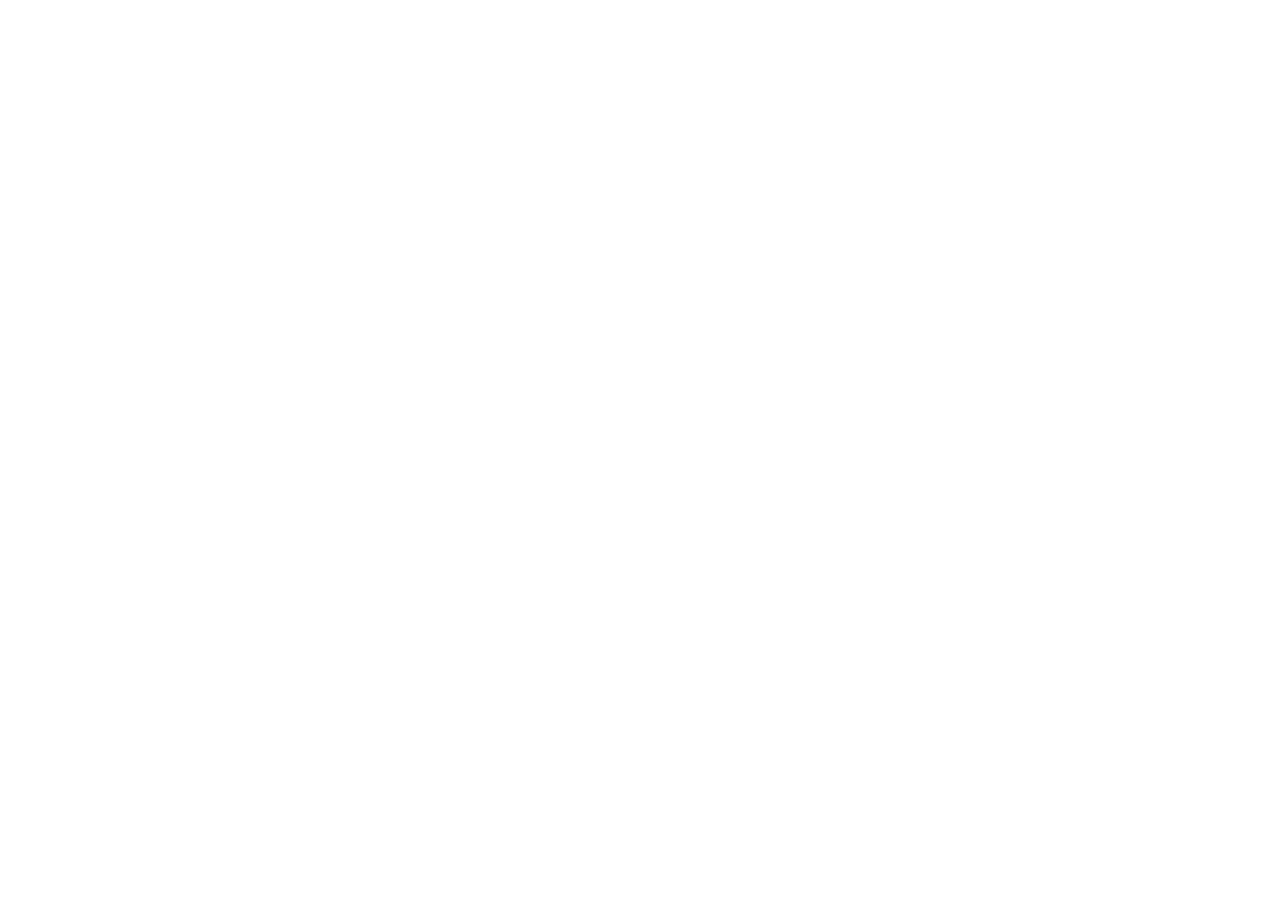
==== index.html @ 35a61a83 "fixed css link in html pages" ====
<!DOCTYPE html>
	<html lang="en-US">
		<head>
			<link rel="stylesheet" type="text/css" href="assets/css/style.css">
			<meta charset="UTF-8">
			<title>John Blackwell</title>
		</head>

		<body>
			
		</body>
	</html>
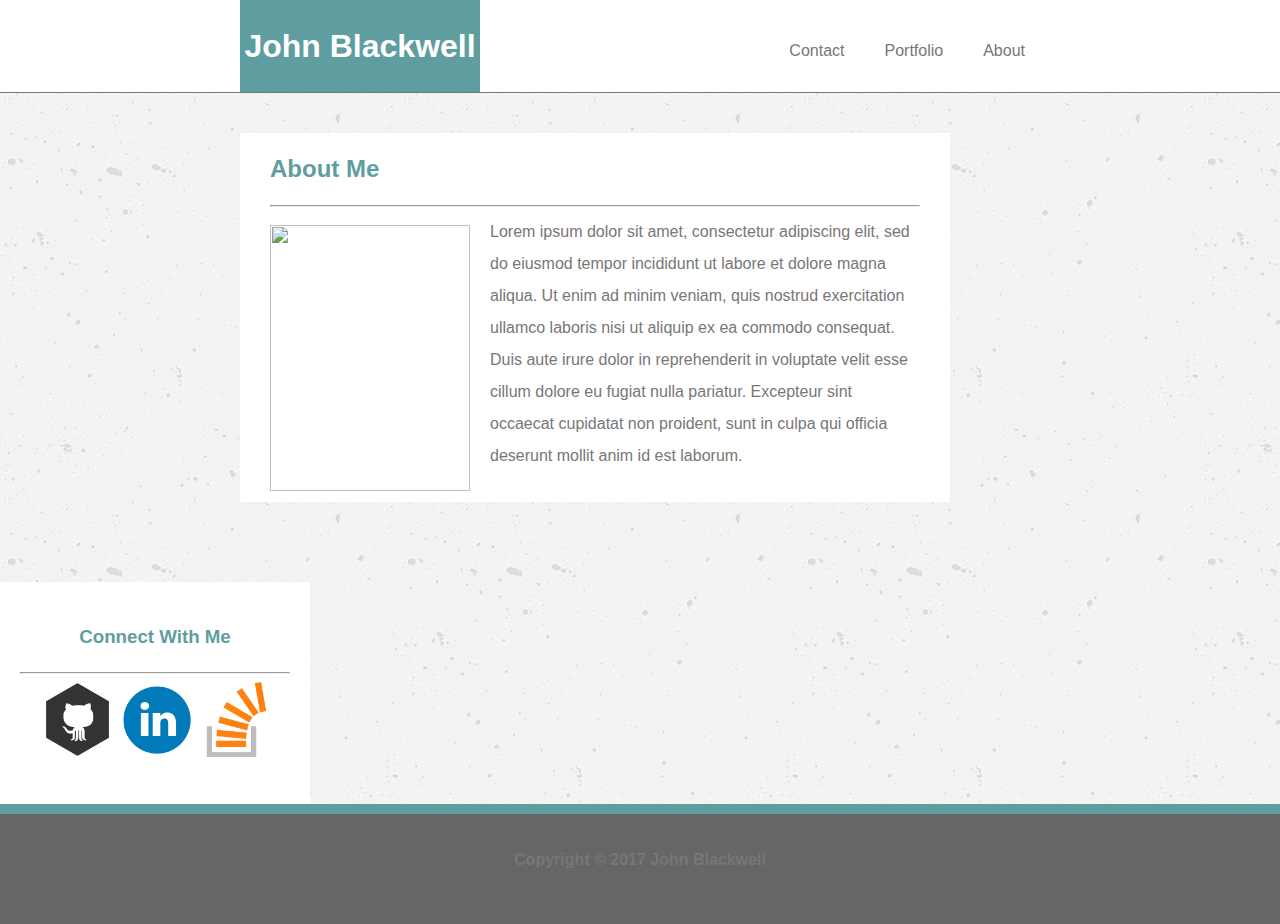
==== commit 388e788a: "finished index framework and updated asset names" ====
--- a/index.html
+++ b/index.html
@@ -5,8 +5,45 @@
 			<meta charset="UTF-8">
 			<title>John Blackwell</title>
 		</head>
-
 		<body>
-			
+			<div class="wrapper">
+				<header class="container">
+					<h1 class="left">John Blackwell</h1>
+					<ul>
+						<li><a href="./index.html">About</a></li>
+						<li><a href="./portfolio.html">Portfolio</a></li>
+						<li><a href="./contact.html">Contact</a></li>		
+					</ul>	
+				</header>
+				<section class="container">
+					<div class="main_content left">
+						<h2>About Me</h2>
+						<hr>
+						<div class="container">
+							<div class="left">
+								<img class="bio_pic" src="./assets/images/this_one.png">
+							</div>
+							<div class="left">
+								<p>
+									Lorem ipsum dolor sit amet, consectetur adipiscing elit, sed do eiusmod tempor incididunt ut labore et dolore magna aliqua. Ut enim ad minim veniam, quis nostrud exercitation ullamco laboris nisi ut aliquip ex ea commodo consequat. Duis aute irure dolor in reprehenderit in voluptate velit esse cillum dolore eu fugiat nulla pariatur. Excepteur sint occaecat cupidatat non proident, sunt in culpa qui officia deserunt mollit anim id est laborum.
+								</p>
+							</div>
+						</div>		
+					</div>
+					<div class="sidebar left">
+						<aside>
+							<h3>Connect With Me</h3>
+							<hr>
+							<p class="links">
+								<a href="https://github.com/jayblack388"><img class="icon" src="./assets/images/github_logo.png"></a>
+								<a href="https://www.linkedin.com/in/john-blackwell"><img class="icon" src="./assets/images/linkedin_logo.png"></a>
+								<a href="https://stackoverflow.com/users/8658025/j-blackwell"><img class="icon" src="./assets/images/stack_overflow_logo.png"></a>
+							</p>
+						</aside>
+					</div>
+				</section>
+				<div class="push"></div>
+			</div>
+			<footer class="footer">Copyright &#169; 2017 John Blackwell</footer>
 		</body>
 	</html>--- a/assets/css/style.css
+++ b/assets/css/style.css
@@ -0,0 +1,123 @@
+body {
+	width:auto;
+	height:100%;
+	background-image: url("../images/concrete_texture.png");
+	margin:0;
+	padding:0;
+	color:#777777;
+	line-height:200%;
+	font-family:'Arial', 'Helvetica Neue', Helvetica, sans-serif;
+}
+p 	{
+	width:420px;
+	margin-top:1px;
+}
+header {
+	background-color:#ffffff;
+	border-bottom:1px solid #777777;
+	padding:0px;
+}
+h1 {	
+	margin-top:0px;
+	margin-bottom:0px;
+	margin-left:240px;
+	padding-top:30px;
+	padding-bottom:30px;
+	width:240px;
+	background-color: cadetblue;
+	color:white;
+	text-align: center;
+}
+h1 h2 h3 {
+	font-family:'Georgia', Times, 'Times New Roman', serif;
+}
+h2 {
+	color:cadetblue;
+}
+h3 {
+	color:cadetblue;
+	text-align:center;
+}
+footer {
+	background-color: #666;
+	font-weight: bold;
+	text-align:center;
+	margin:0px;
+	padding:30px;
+	border-top:10px solid cadetblue;
+}
+a {
+	text-decoration:none;
+	color:#777777;
+}
+ul {
+    list-style-type: none;
+    margin: 0;
+    margin-top:15px;
+    margin-right:235px;
+    padding: 0;
+    overflow: hidden;
+    background-color: white;
+}
+
+li {
+    float: right;
+}
+
+li a {
+    display: block;
+    color: #777777;
+    text-align: center;
+    padding: 20px 20px;
+    text-decoration: none;
+}
+/* Change the link color to cadetblue on hover */
+li a:hover {
+    background-color: cadetblue;
+}
+
+.bio_pic {
+		image-orientation:270deg;
+		width:200px;
+		height:266.67px;
+		margin:0px;
+		margin-right:20px;
+		margin-top:10px;
+}
+.container {
+	overflow:auto;
+
+}
+.main_content {
+	width:650px;
+	background-color:white;
+	margin:40px;
+	margin-left:240px;
+	padding-left:30px;
+	padding-right:30px;
+}
+.sidebar{
+	width:270px;
+	background-color:white;
+	margin-top:40px;
+	margin-right:60px;
+	padding:20px;
+}
+.icon	{
+	height:75px;
+	width:75px;
+}
+.left 	{
+	float:left;
+}
+.wrapper {
+	min-height:100%;
+	margin-bottom:-50px;
+}
+.footer,
+.push {
+	height:50px;
+}
+.links {
+	margin-left:20px
+}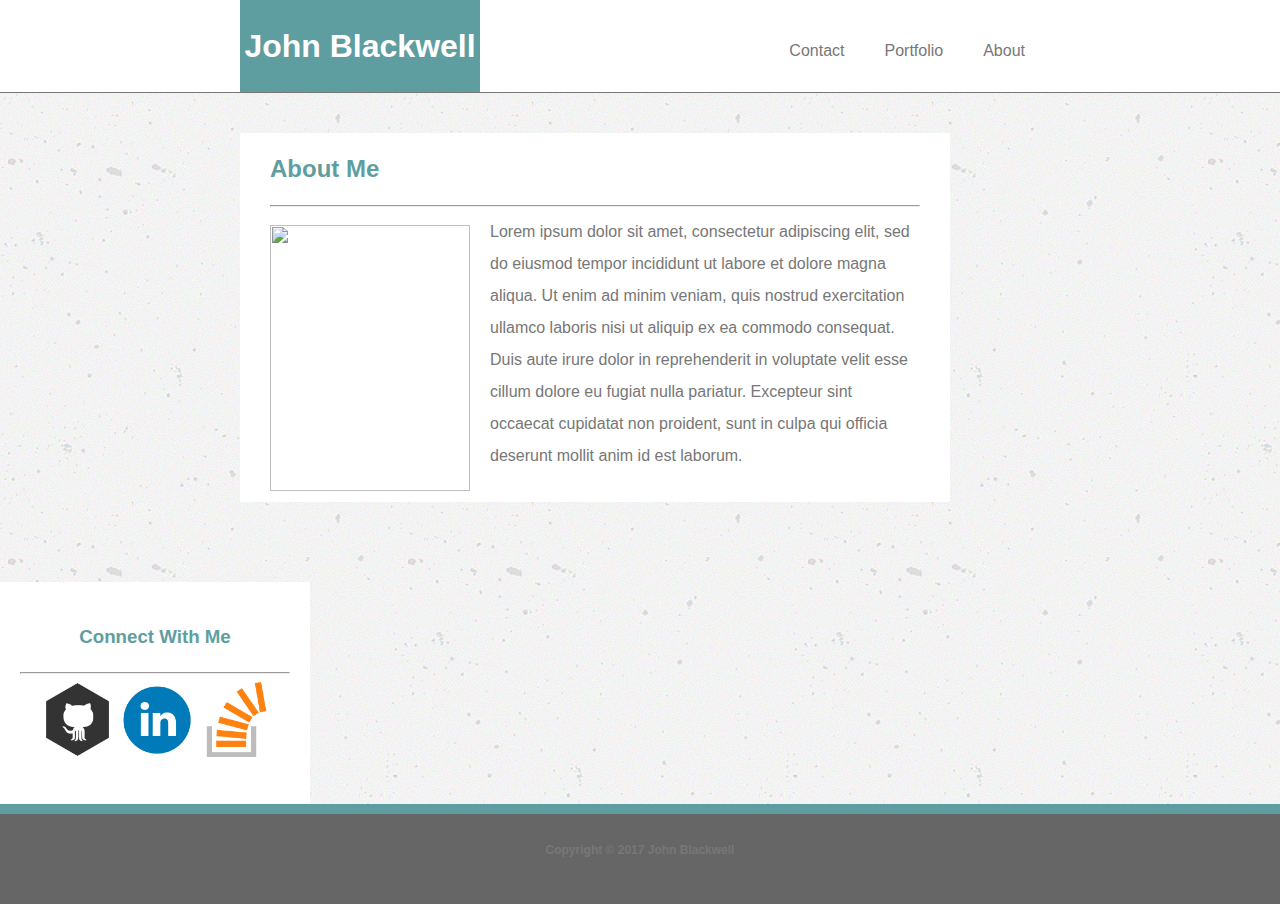
==== commit 1f610e00: "finished contact, added new image, working on portfolio; going to take a crack at a floating/fixed h" ====
--- a/index.html
+++ b/index.html
@@ -44,6 +44,8 @@
 				</section>
 				<div class="push"></div>
 			</div>
-			<footer class="footer">Copyright &#169; 2017 John Blackwell</footer>
+			<div>
+				<footer class="footer">Copyright &#169; 2017 John Blackwell</footer>
+			</div>	
 		</body>
 	</html>--- a/assets/css/style.css
+++ b/assets/css/style.css
@@ -43,8 +43,9 @@
 	font-weight: bold;
 	text-align:center;
 	margin:0px;
-	padding:30px;
+	padding:20px;
 	border-top:10px solid cadetblue;
+	font-size:12px;
 }
 a {
 	text-decoration:none;
@@ -120,4 +121,40 @@
 }
 .links {
 	margin-left:20px
+}
+textarea {
+	width:100%;
+	height:300px;
+}
+input[type=text] {
+	width:100%;
+}
+.box-set {
+	background-color:white;
+}
+.box {
+	height:225px;
+	width:300px;
+	position:relative;
+}
+.box-1 {
+	right:30px;
+}
+.box-2 {
+	right:30px;
+}
+.box-3 {
+	right:30px;
+}
+.box-4 {
+	left:300px;
+	bottom:723px;
+}
+.box-5 {
+	left:300px;
+	bottom:723px;
+}
+.box-6 {
+	left:300px;
+	bottom:723px;
 }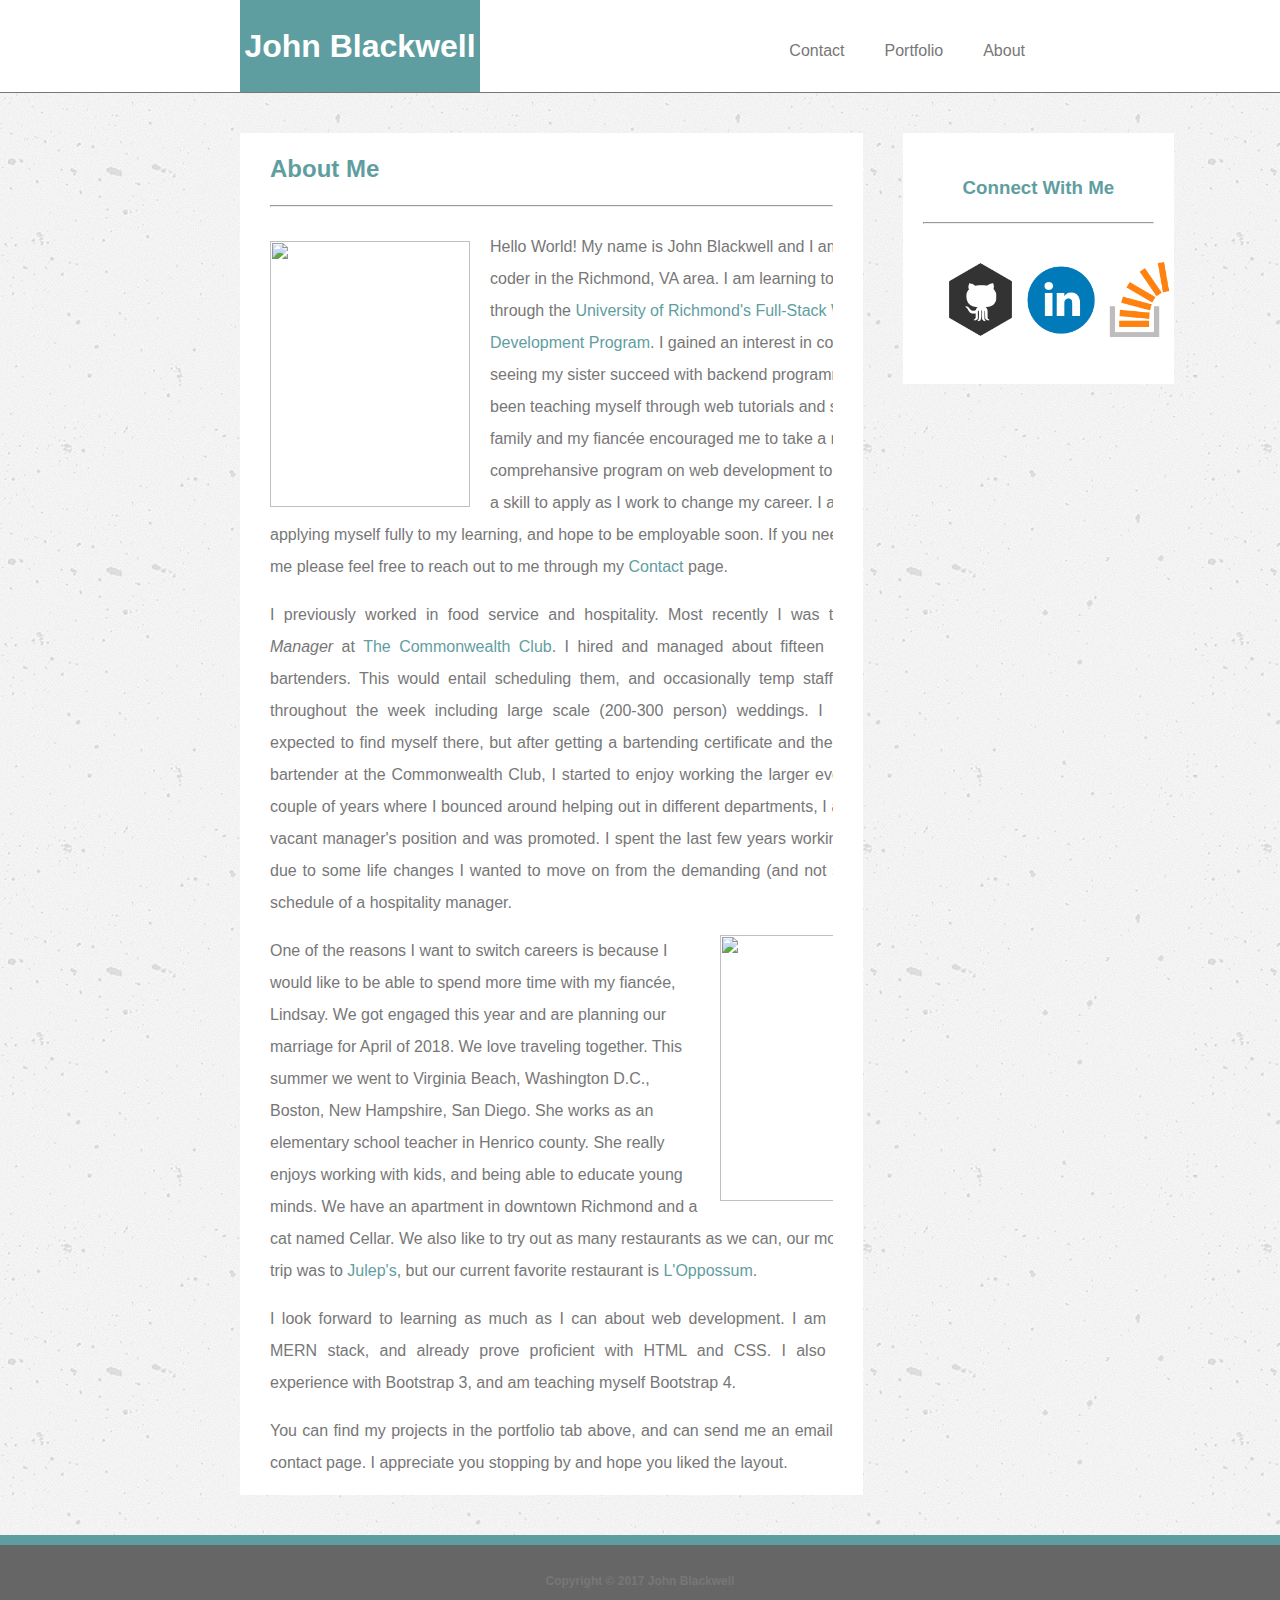
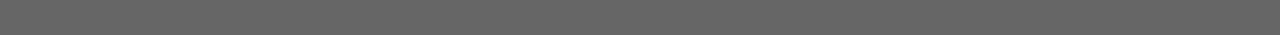
==== commit ee5b3fd3: "everything but a sticky navbar" ====
--- a/index.html
+++ b/index.html
@@ -6,7 +6,7 @@
 			<title>John Blackwell</title>
 		</head>
 		<body>
-			<div class="wrapper">
+			<div class="header-fixed">
 				<header class="container">
 					<h1 class="left">John Blackwell</h1>
 					<ul>
@@ -15,17 +15,38 @@
 						<li><a href="./contact.html">Contact</a></li>		
 					</ul>	
 				</header>
+			</div>	
+			<div class="wrapper">	
 				<section class="container">
 					<div class="main_content left">
 						<h2>About Me</h2>
 						<hr>
 						<div class="container">
 							<div class="left">
-								<img class="bio_pic" src="./assets/images/this_one.png">
-							</div>
-							<div class="left">
 								<p>
-									Lorem ipsum dolor sit amet, consectetur adipiscing elit, sed do eiusmod tempor incididunt ut labore et dolore magna aliqua. Ut enim ad minim veniam, quis nostrud exercitation ullamco laboris nisi ut aliquip ex ea commodo consequat. Duis aute irure dolor in reprehenderit in voluptate velit esse cillum dolore eu fugiat nulla pariatur. Excepteur sint occaecat cupidatat non proident, sunt in culpa qui officia deserunt mollit anim id est laborum.
+									<div class="left">
+										<img class="bio_pic" src="./assets/images/this_one.png">
+									</div>
+									Hello World! My name is John Blackwell and I am a new coder in the Richmond, VA area. I am learning to code through the <a class="plinks" href="https://codingbootcamp.richmond.edu/lp2/?s=G-Unbranded&dki=Coding&utm_cost=0&mkwid=aqD05vS3_dc&pkw=%2Bcoding%20%2Buniversity&pcrid=206937172244&pmt=b&utm_source=google&utm_medium=cpc&utm_campaign=%5BS%5D+General+Coding+-+Broad&utm_term=%2Bcoding%20%2Buniversity&utm_content=206937172244&s=google&k=%2Bcoding%20%2Buniversity&gclid=CjwKCAjw7MDPBRAFEiwAppdF9ELfhhDamGzTxxPEP63QnJZpFVpMEw01IaH9hHLM8KkUZ8hAVgax5BoCC1YQAvD_BwE" title="U of R Web Development Program">University of Richmond's Full-Stack Web Development Program</a>. I gained an interest in coding after seeing my sister succeed with backend programming. I had been teaching myself through web tutorials and she and my family and my fianc&#233e encouraged me to take a more comprehansive program on web development to better gain a skill to apply as I work to change my career. I amm applying myself fully to my learning, and hope to be employable soon. If you need to reach me please feel free to reach out to me through my <a href="./contact.html" class="plinks">Contact</a> page.
+								</p>
+
+								<p>
+									I previously worked in food service and hospitality. Most recently I was the <em>Banquet Manager</em> at <a class="plinks" href="http://www.thecommonwealthclub.net/Default.aspx?p=DynamicModule&pageid=317171&ssid=208240&vnf=1" title="The Commonwealth Club">The Commonwealth Club</a>. I hired and managed about fifteen servers and bartenders. This would entail scheduling them, and occasionally temp staff, for events throughout the week including large scale (200-300 person) weddings. I never really expected to find myself there, but after getting a bartending certificate and then a job as a bartender at the Commonwealth Club, I started to enjoy working the larger events. After a couple of years where I bounced around helping out in different departments, I applied for a vacant manager's position and was promoted. I spent the last few years working there, but due to some life changes I wanted to move on from the demanding (and not so lucrative) schedule of a hospitality manager. 
+								</p>
+
+								<p>
+									<div class="right">
+										<img class="couple_pic" src="./assets/images/couple.png">
+									</div>
+									One of the reasons I want to switch careers is because I would like to be able to spend more time with my fianc&#233e, Lindsay. We got engaged this year and are planning our marriage for April of 2018. We love traveling together. This summer we went to Virginia Beach, Washington D.C., Boston, New Hampshire, San Diego. She works as an elementary school teacher in Henrico county. She really enjoys working with kids, and being able to educate young minds. We have an apartment in downtown Richmond and a cat named Cellar. We also like to try out as many restaurants as we can, our most recent trip was to <a href="juleps.net" class="plinks">Julep's</a>, but our current favorite restaurant is <a href="lopossum.com" class="plinks">L'Oppossum</a>.
+								</p>
+									
+								<p>
+									I look forward to learning as much as I can about web development. I am learning the MERN stack, and already prove proficient with HTML and CSS. I also have some experience with Bootstrap 3, and am teaching myself Bootstrap 4.
+								</p>
+
+								<p>
+									You can find my projects in the portfolio tab above, and can send me an email through the contact page. I appreciate you stopping by and hope you liked the layout.
 								</p>
 							</div>
 						</div>		
--- a/assets/css/style.css
+++ b/assets/css/style.css
@@ -1,5 +1,5 @@
 body {
-	width:auto;
+	width:100%;
 	height:100%;
 	background-image: url("../images/concrete_texture.png");
 	margin:0;
@@ -9,8 +9,9 @@
 	font-family:'Arial', 'Helvetica Neue', Helvetica, sans-serif;
 }
 p 	{
-	width:420px;
+	width:650px;
 	margin-top:1px;
+	text-align: justify;
 }
 header {
 	background-color:#ffffff;
@@ -76,6 +77,18 @@
 li a:hover {
     background-color: cadetblue;
 }
+figcaption {
+	background-color: cadetblue;
+	position:absolute;
+	top:185px;
+	z-index: 2;
+	width:100%;
+	text-align: center;
+	padding:0px;
+	color:white;
+	font-size:18px;
+	opacity: 0.75;
+}
 
 .bio_pic {
 		image-orientation:270deg;
@@ -85,12 +98,20 @@
 		margin-right:20px;
 		margin-top:10px;
 }
+.couple_pic {
+		image-orientation:270deg;
+		width:200px;
+		height:266.67px;
+		margin:0px;
+		margin-left:20px;
+		margin-top:0px;
+}
 .container {
 	overflow:auto;
 
 }
 .main_content {
-	width:650px;
+	width:44%;
 	background-color:white;
 	margin:40px;
 	margin-left:240px;
@@ -98,11 +119,12 @@
 	padding-right:30px;
 }
 .sidebar{
-	width:270px;
+	width:18%;
 	background-color:white;
 	margin-top:40px;
 	margin-right:60px;
 	padding:20px;
+
 }
 .icon	{
 	height:75px;
@@ -111,6 +133,10 @@
 .left 	{
 	float:left;
 }
+.right {
+	float:right;
+}
+/*Sticky Footer*/
 .wrapper {
 	min-height:100%;
 	margin-bottom:-50px;
@@ -120,7 +146,8 @@
 	height:50px;
 }
 .links {
-	margin-left:20px
+	margin-left:20px;
+	padding-top:30px;
 }
 textarea {
 	width:100%;
@@ -131,6 +158,7 @@
 }
 .box-set {
 	background-color:white;
+	height:800px;
 }
 .box {
 	height:225px;
@@ -157,4 +185,7 @@
 .box-6 {
 	left:300px;
 	bottom:723px;
-}+}
+.plinks {
+	color:cadetblue;
+}
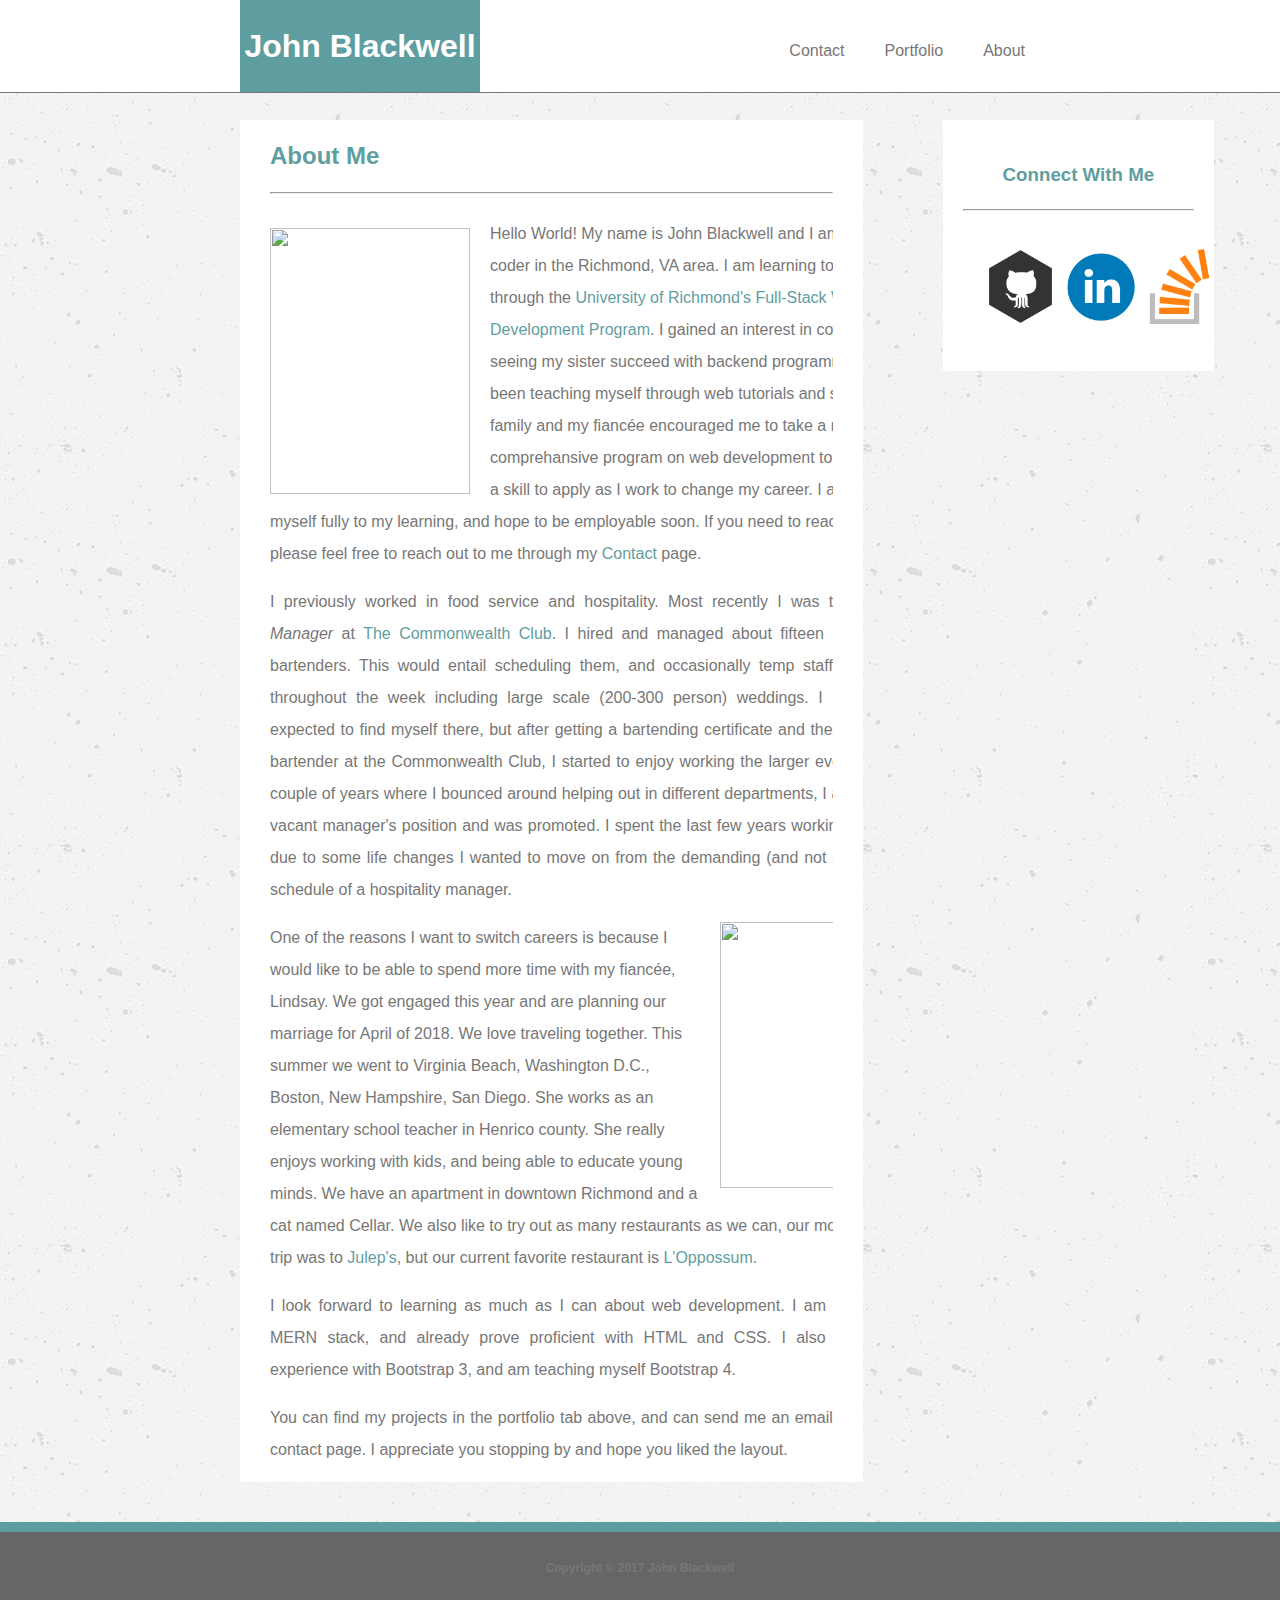
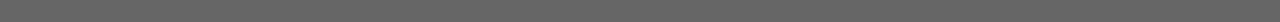
==== commit b533ecfb: "sticky header done" ====
--- a/index.html
+++ b/index.html
@@ -7,7 +7,7 @@
 		</head>
 		<body>
 			<div class="header-fixed">
-				<header class="container">
+				<header class="container header-cont">
 					<h1 class="left">John Blackwell</h1>
 					<ul>
 						<li><a href="./index.html">About</a></li>
@@ -27,7 +27,7 @@
 									<div class="left">
 										<img class="bio_pic" src="./assets/images/this_one.png">
 									</div>
-									Hello World! My name is John Blackwell and I am a new coder in the Richmond, VA area. I am learning to code through the <a class="plinks" href="https://codingbootcamp.richmond.edu/lp2/?s=G-Unbranded&dki=Coding&utm_cost=0&mkwid=aqD05vS3_dc&pkw=%2Bcoding%20%2Buniversity&pcrid=206937172244&pmt=b&utm_source=google&utm_medium=cpc&utm_campaign=%5BS%5D+General+Coding+-+Broad&utm_term=%2Bcoding%20%2Buniversity&utm_content=206937172244&s=google&k=%2Bcoding%20%2Buniversity&gclid=CjwKCAjw7MDPBRAFEiwAppdF9ELfhhDamGzTxxPEP63QnJZpFVpMEw01IaH9hHLM8KkUZ8hAVgax5BoCC1YQAvD_BwE" title="U of R Web Development Program">University of Richmond's Full-Stack Web Development Program</a>. I gained an interest in coding after seeing my sister succeed with backend programming. I had been teaching myself through web tutorials and she and my family and my fianc&#233e encouraged me to take a more comprehansive program on web development to better gain a skill to apply as I work to change my career. I amm applying myself fully to my learning, and hope to be employable soon. If you need to reach me please feel free to reach out to me through my <a href="./contact.html" class="plinks">Contact</a> page.
+									Hello World! My name is John Blackwell and I am a new coder in the Richmond, VA area. I am learning to code through the <a class="plinks" href="https://codingbootcamp.richmond.edu/lp2/?s=G-Unbranded&dki=Coding&utm_cost=0&mkwid=aqD05vS3_dc&pkw=%2Bcoding%20%2Buniversity&pcrid=206937172244&pmt=b&utm_source=google&utm_medium=cpc&utm_campaign=%5BS%5D+General+Coding+-+Broad&utm_term=%2Bcoding%20%2Buniversity&utm_content=206937172244&s=google&k=%2Bcoding%20%2Buniversity&gclid=CjwKCAjw7MDPBRAFEiwAppdF9ELfhhDamGzTxxPEP63QnJZpFVpMEw01IaH9hHLM8KkUZ8hAVgax5BoCC1YQAvD_BwE" title="U of R Web Development Program">University of Richmond's Full-Stack Web Development Program</a>. I gained an interest in coding after seeing my sister succeed with backend programming. I had been teaching myself through web tutorials and she and my family and my fianc&#233e encouraged me to take a more comprehansive program on web development to better gain a skill to apply as I work to change my career. I am applying myself fully to my learning, and hope to be employable soon. If you need to reach me please feel free to reach out to me through my <a href="./contact.html" class="plinks">Contact</a> page.
 								</p>
 
 								<p>
--- a/assets/css/style.css
+++ b/assets/css/style.css
@@ -1,6 +1,4 @@
 body {
-	width:100%;
-	height:100%;
 	background-image: url("../images/concrete_texture.png");
 	margin:0;
 	padding:0;
@@ -90,6 +88,10 @@
 	opacity: 0.75;
 }
 
+#content {
+	width:960px;
+}
+
 .bio_pic {
 		image-orientation:270deg;
 		width:200px;
@@ -117,13 +119,14 @@
 	margin-left:240px;
 	padding-left:30px;
 	padding-right:30px;
+	margin-top:120px;
 }
 .sidebar{
 	width:18%;
 	background-color:white;
-	margin-top:40px;
-	margin-right:60px;
+	margin:40px;
 	padding:20px;
+	margin-top:120px;
 
 }
 .icon	{
@@ -189,3 +192,9 @@
 .plinks {
 	color:cadetblue;
 }
+.header-cont {
+	width:100%;
+	position: fixed;
+	top:0px;
+	z-index:100000;
+}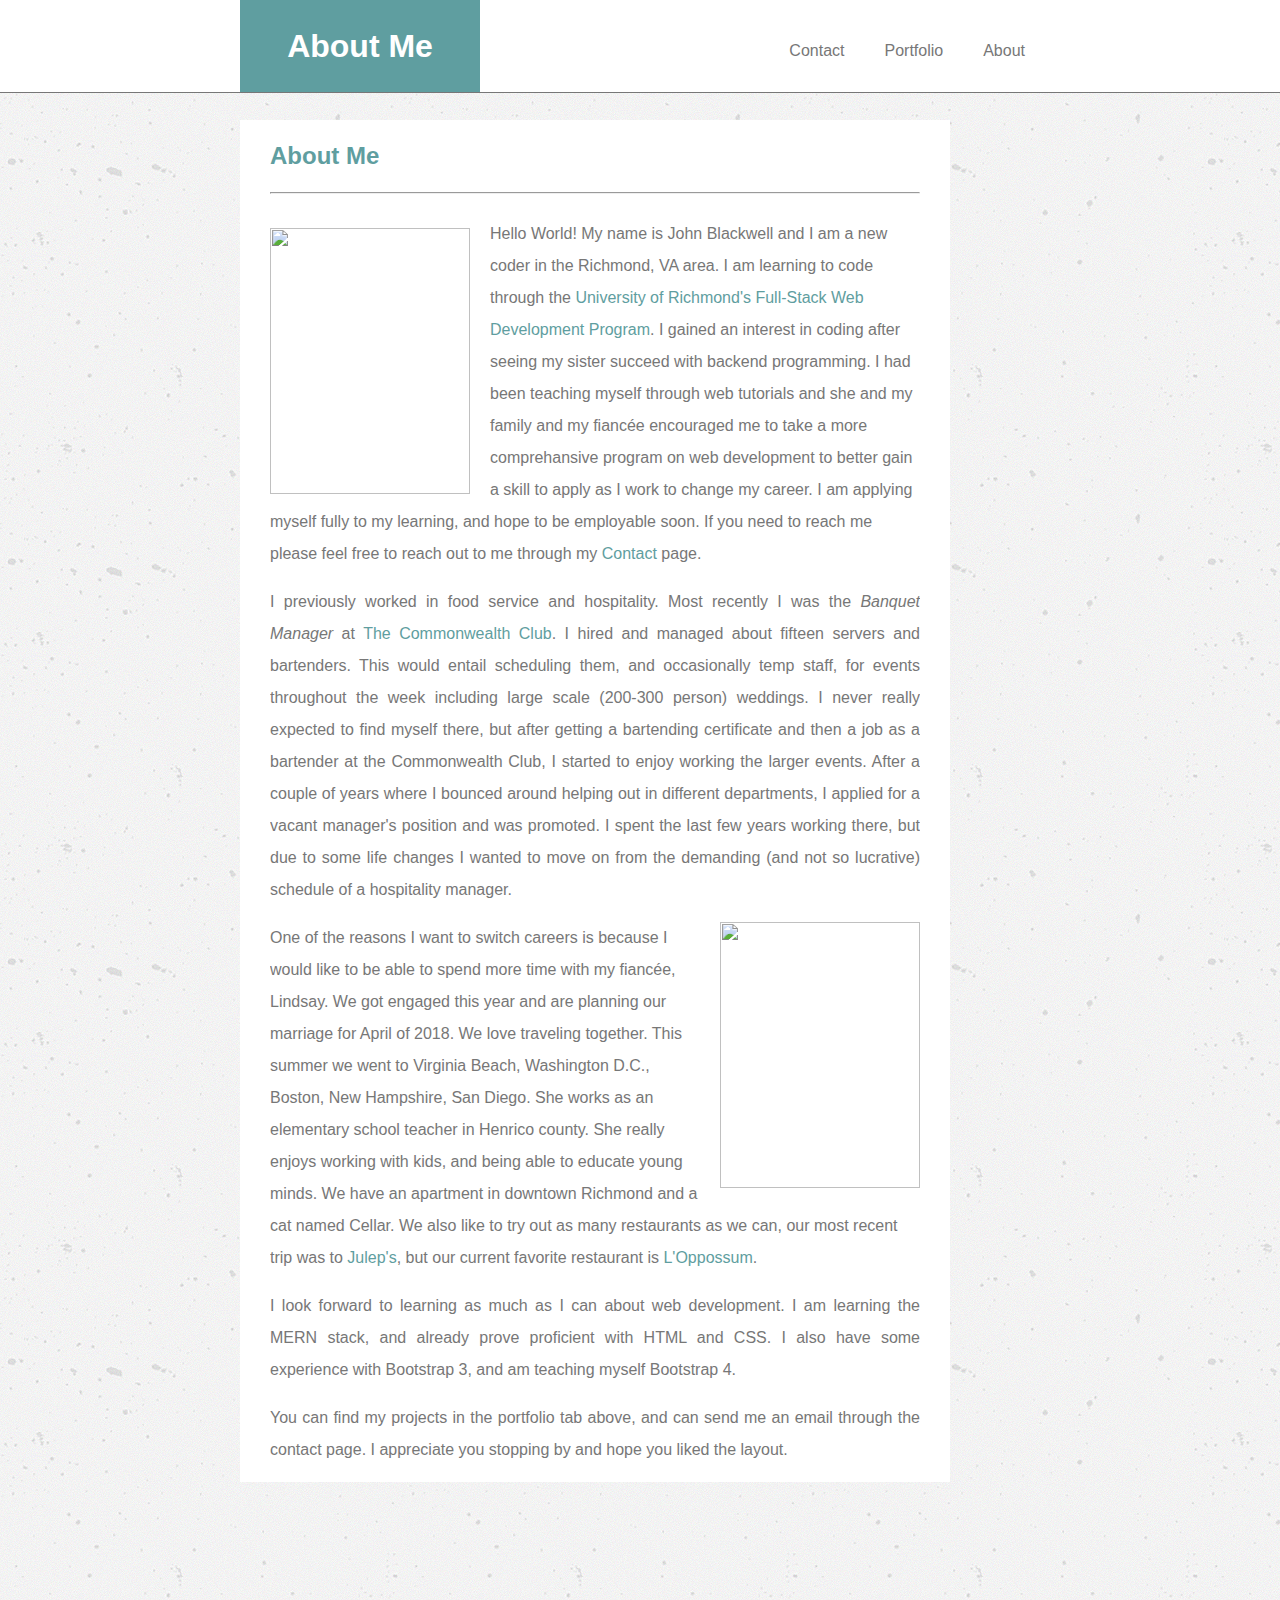
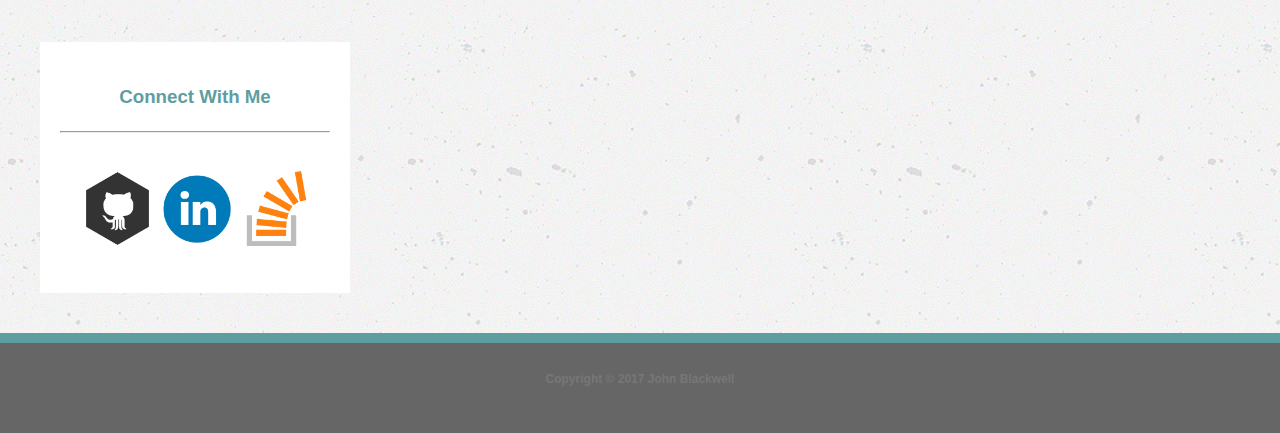
==== commit 2b2a2c2c: "hid the horizontal scroll bar" ====
--- a/index.html
+++ b/index.html
@@ -8,7 +8,7 @@
 		<body>
 			<div class="header-fixed">
 				<header class="container header-cont">
-					<h1 class="left">John Blackwell</h1>
+					<h1 class="left">About Me</h1>
 					<ul>
 						<li><a href="./index.html">About</a></li>
 						<li><a href="./portfolio.html">Portfolio</a></li>
--- a/assets/css/style.css
+++ b/assets/css/style.css
@@ -109,11 +109,11 @@
 		margin-top:0px;
 }
 .container {
-	overflow:auto;
+	overflow:hidden;
 
 }
 .main_content {
-	width:44%;
+	width:650px;
 	background-color:white;
 	margin:40px;
 	margin-left:240px;
@@ -122,7 +122,7 @@
 	margin-top:120px;
 }
 .sidebar{
-	width:18%;
+	width:270px;
 	background-color:white;
 	margin:40px;
 	padding:20px;
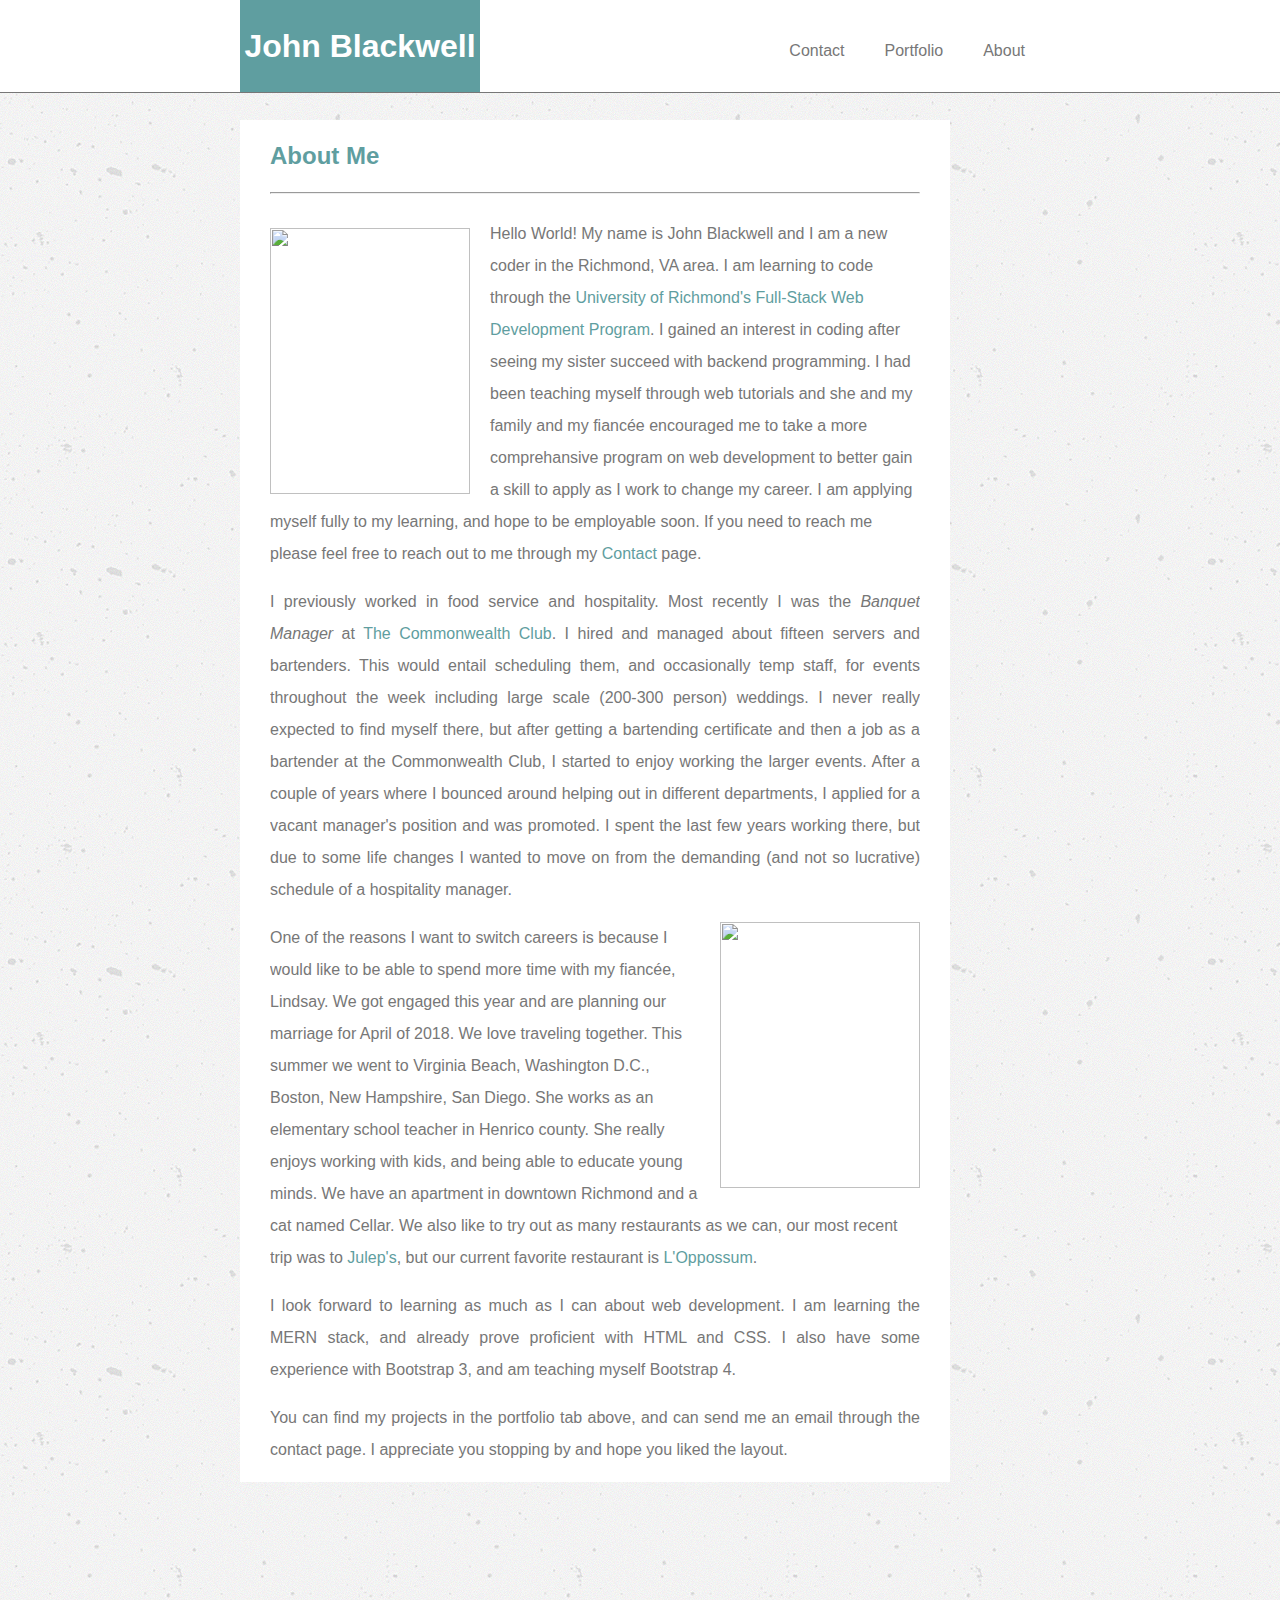
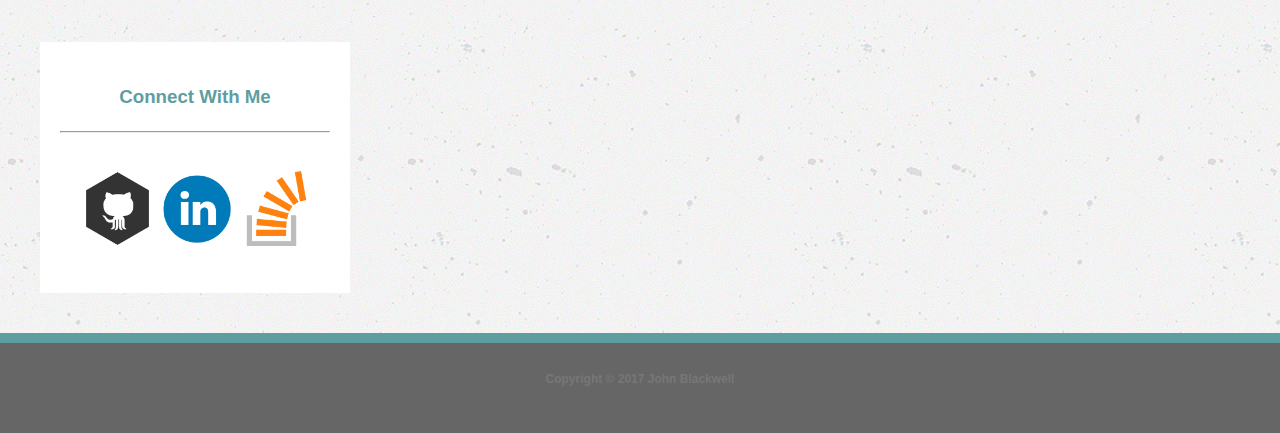
==== commit 01f1bf62: "noticed wrong h1 on index" ====
--- a/index.html
+++ b/index.html
@@ -8,7 +8,7 @@
 		<body>
 			<div class="header-fixed">
 				<header class="container header-cont">
-					<h1 class="left">About Me</h1>
+					<h1 class="left">John Blackwell</h1>
 					<ul>
 						<li><a href="./index.html">About</a></li>
 						<li><a href="./portfolio.html">Portfolio</a></li>
